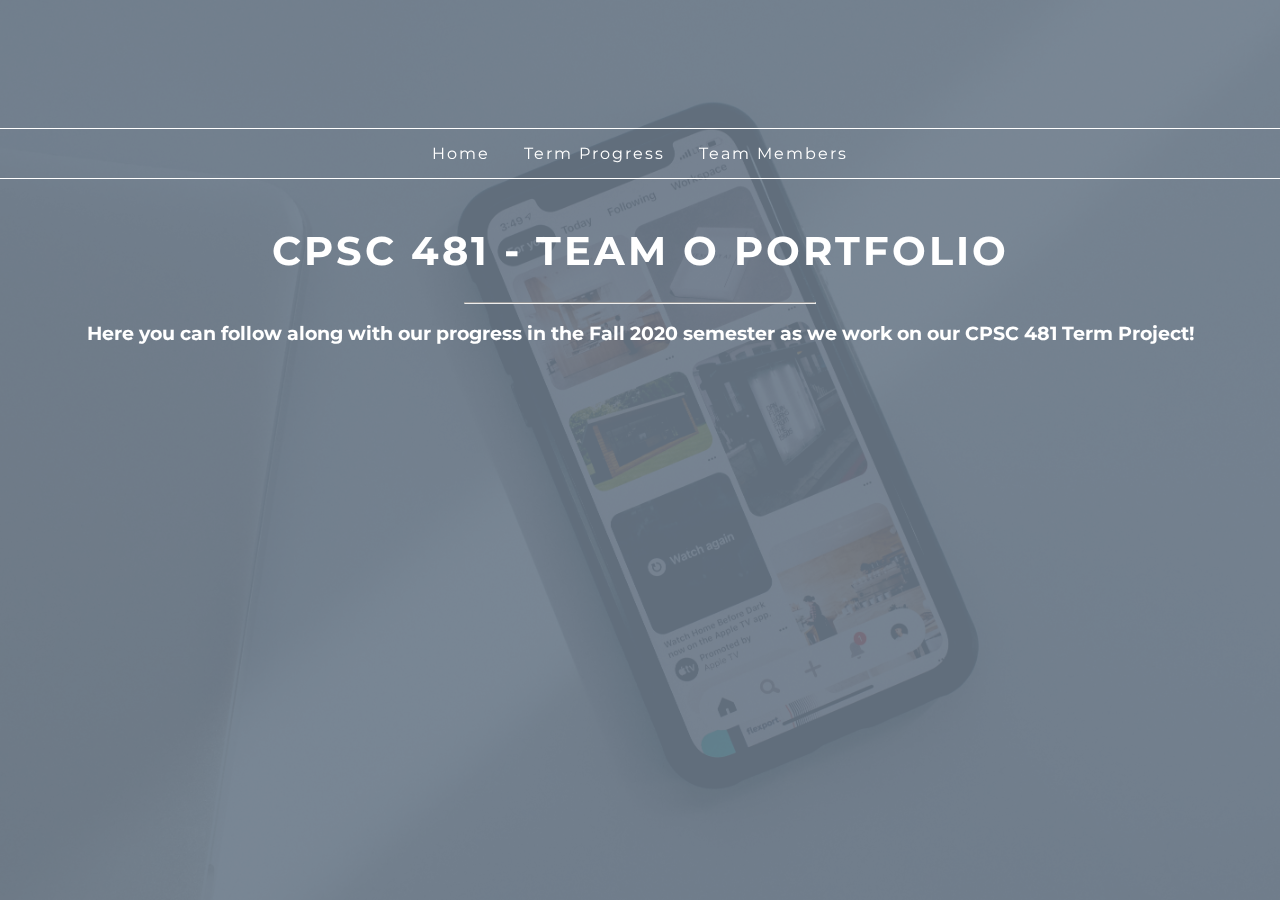
==== CPSC 481 - Portfolio/public/index.html @ 0f54c25e "Initial commit for Project Portfolio" ====
<!DOCTYPE html>
<html>
  <head>
    <title>CPSC 481 - Team Portfolio</title>
    <link href="resources/stylesheet.css" rel="stylesheet">
    <link href="https://fonts.googleapis.com/css?family=Lora:400,700|Montserrat:300" rel="stylesheet">
  </head>
  <body>
    <div class="background">
      <ul class="nav">
        <li><a href="index.html">Home</a></li>
        <li><a href="progress.html">Term Progress</a></li>
        <li><a href="team-members.html">Team Members</a></li>
      </ul>
      <h1 class="title">CPSC 481 - Team O Portfolio</h1>
      <hr>
      <h3>Here you can follow along with our progress in the Fall 2020 semester as we work on our CPSC 481 Term Project!</h3>
    </div>
  </body> 
</html>
---- CPSC 481 - Portfolio/public/resources/stylesheet.css ----
html {
  background: url(background.jpg) no-repeat center center fixed; 
  background-size: cover;
}

body {
  font-family: 'Lora', serif;
}
 
a, h1, h2, h3, h4, h5, h6, p {
  font-family: 'Montserrat', sans-serif;
  color: white;
  text-align: center;
  text-decoration: none;
 }

a:focus, a:hover, a:active {
   outline: 0 !important;
}

.background {
  width: 100%;
  height: 100%;
  background: rgba(108, 122, 137, 0.90);
  top: 0px;
  left: 0px;
  position: fixed;
}

.title {
  text-transform: uppercase;
  letter-spacing: 3px;
  font-size: 40px;
  padding-top: 20px;
}

hr {
  width: 350px;
}

.nav {
  border: 1px solid white;
  border-width: 1px 0;
  list-style: none;
  margin: 0;
  padding: 0;
  text-align: center;
  margin-top: 10%;
}

.nav li{
  display: inline;
}

.nav a{
  display: inline-block;
  padding: 15px;
  letter-spacing: 2px;
}

.nav a:hover {
  font-weight: bold;
}

.contact-table {
  text-align: center;
  margin-left: auto; 
  margin-right: auto;
  margin-bottom: 25px;
}

th, td {
  font-family: 'Montserrat', sans-serif;
  font-weight: 300;
  color: white;
  padding: 15px;
}
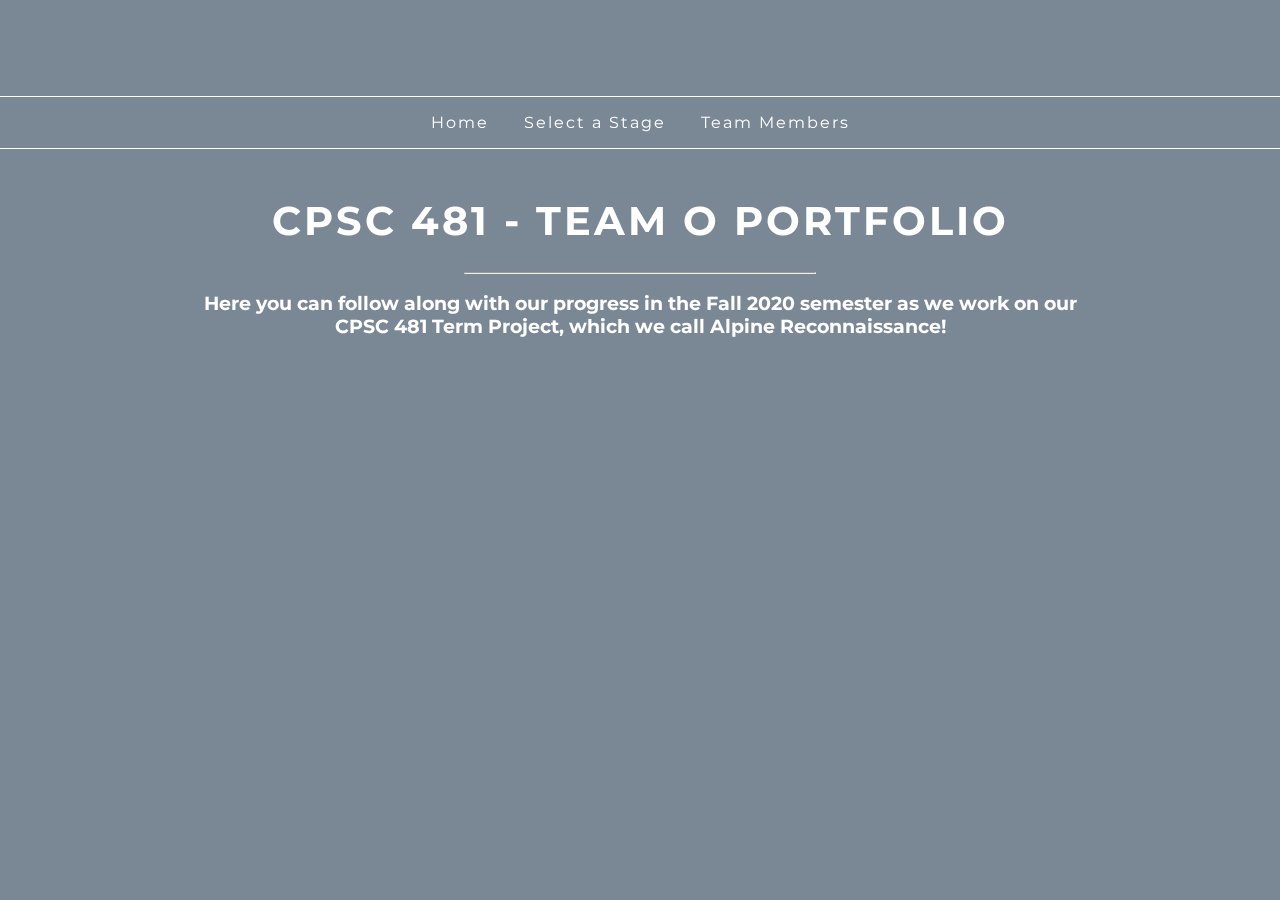
==== commit a3c6c349: "Update portfolio" ====
--- a/CPSC 481 - Portfolio/public/index.html
+++ b/CPSC 481 - Portfolio/public/index.html
@@ -9,12 +9,23 @@
     <div class="background">
       <ul class="nav">
         <li><a href="index.html">Home</a></li>
-        <li><a href="progress.html">Term Progress</a></li>
+        <li>
+          <div class="nav-dropdown">
+            <button class="dropbtn">Select a Stage</button>
+            <div class="dropdown-content">
+              <a href="stage 1.html">Stage One</a>
+              <a href="stage 2.html">Stage Two</a>
+              <a href="stage 3.html">Stage Three</a>
+              <a href="stage 4.html">Stage Four</a>
+              <a href="stage 5.html">Stage Five</a>
+            </div>
+          </div>
+        </li>
         <li><a href="team-members.html">Team Members</a></li>
       </ul>
       <h1 class="title">CPSC 481 - Team O Portfolio</h1>
       <hr>
-      <h3>Here you can follow along with our progress in the Fall 2020 semester as we work on our CPSC 481 Term Project!</h3>
+      <h3>Here you can follow along with our progress in the Fall 2020 semester as we work on our<br> CPSC 481 Term Project, which we call Alpine Reconnaissance!</h3>
     </div>
   </body> 
 </html>--- a/CPSC 481 - Portfolio/public/resources/stylesheet.css
+++ b/CPSC 481 - Portfolio/public/resources/stylesheet.css
@@ -1,5 +1,5 @@
 html {
-  background: url(background.jpg) no-repeat center center fixed; 
+  background: url(2.jpg) no-repeat center center fixed; 
   background-size: cover;
 }
 
@@ -16,6 +16,24 @@
 
 a:focus, a:hover, a:active {
    outline: 0 !important;
+}
+
+.list-item {
+  text-align: left;
+  font-family: 'Montserrat', sans-serif;
+}
+
+.repo-link {
+  color: yellow;
+}
+
+.iteration-items {
+  color: white;
+  list-style: inside;
+  display: table;
+  margin: 0 auto;
+  text-align: none;
+  margin-bottom: 40px;
 }
 
 .background {
@@ -38,6 +56,10 @@
   width: 350px;
 }
 
+.nav-dropdown {
+  display: inline-block;
+}
+
 .nav {
   border: 1px solid white;
   border-width: 1px 0;
@@ -45,14 +67,14 @@
   margin: 0;
   padding: 0;
   text-align: center;
-  margin-top: 10%;
+  margin-top: 7.5%;
 }
 
-.nav li{
+.nav li {
   display: inline;
 }
 
-.nav a{
+.nav a {
   display: inline-block;
   padding: 15px;
   letter-spacing: 2px;
@@ -74,4 +96,71 @@
   font-weight: 300;
   color: white;
   padding: 15px;
+}
+
+.stage {
+  margin-bottom: 50px;
+}
+
+.description  {
+  margin-bottom: 50px;
+}
+
+.idea-title {
+  margin-bottom: 0 !important;
+}
+
+.rule {
+  margin-top: 2%;
+}
+
+.dropbtn {
+  background-color: transparent;
+  font-family: 'Montserrat', sans-serif;
+  letter-spacing: 2px;
+  color: white;
+  padding: 16px;
+  font-size: 16px;
+  border: none;
+  cursor: pointer;
+  border-radius: 5px;
+}
+
+.dropdown {
+  display: table;
+  margin: 0 auto;
+  margin-top: 20px;
+  margin-bottom: 40px;
+}
+
+.dropdown-content {
+  display: none;
+  position: absolute;
+  background-color: #f9f9f9;
+  min-width: 160px;
+  box-shadow: 0px 8px 16px 0px rgba(0,0,0,0.2);
+  z-index: 1;
+}
+
+.dropdown-content a {
+  color: black;
+  padding: 12px 16px;
+  text-decoration: none;
+  display: block;
+}
+
+.dropdown-content a:hover {
+  background-color: #f1f1f1
+}
+
+.nav-dropdown:hover .dropdown-content {
+  display: block;
+}
+
+.nav-dropdown:hover .dropbtn {
+  font-weight: bold;
+}
+
+.outer {
+  width:100%
 }